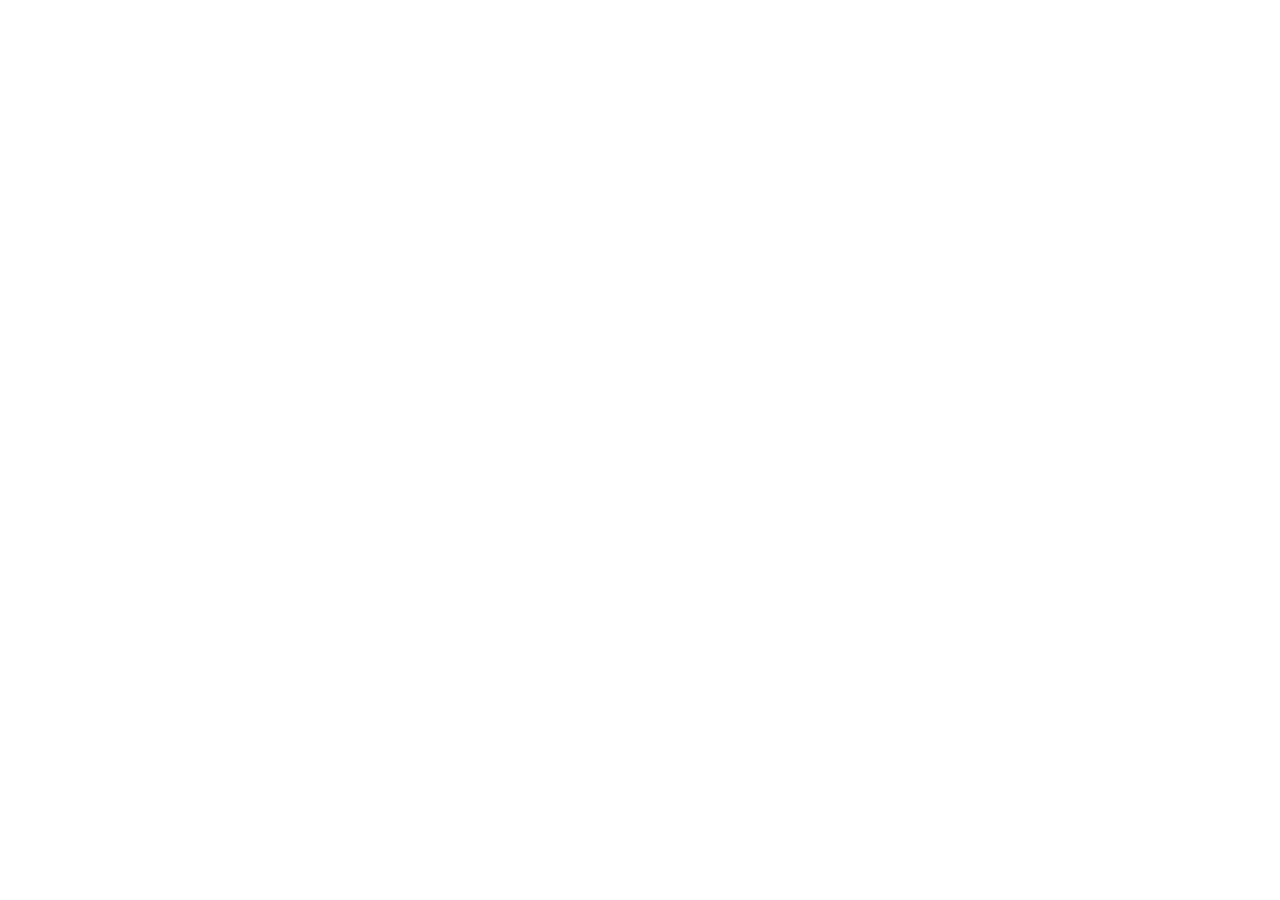
==== AP-Gestion-Etudiants/src/main/resources/templates/layouts/BaseLayout.html @ 77725391 "AP-gestion-etudiants: controller + templates" ====
<!DOCTYPE html>
<html lang="fr" xmlns:layout="http://www.ultraq.net.nz/thymeleaf/layout">
<head>
    <meta charset="utf-8">
    <meta name="viewport" content="width=device-width, initial-scale=1">
    <meta name="description" content="">
    <title> Gestion des Etudiants </title>
    <meta name="theme-color" content="#00000">
</head>
<body>

    <main layout:fragment="content">

    </main>

    <section layout:fragment="script">


    </section>
</body>
</html>
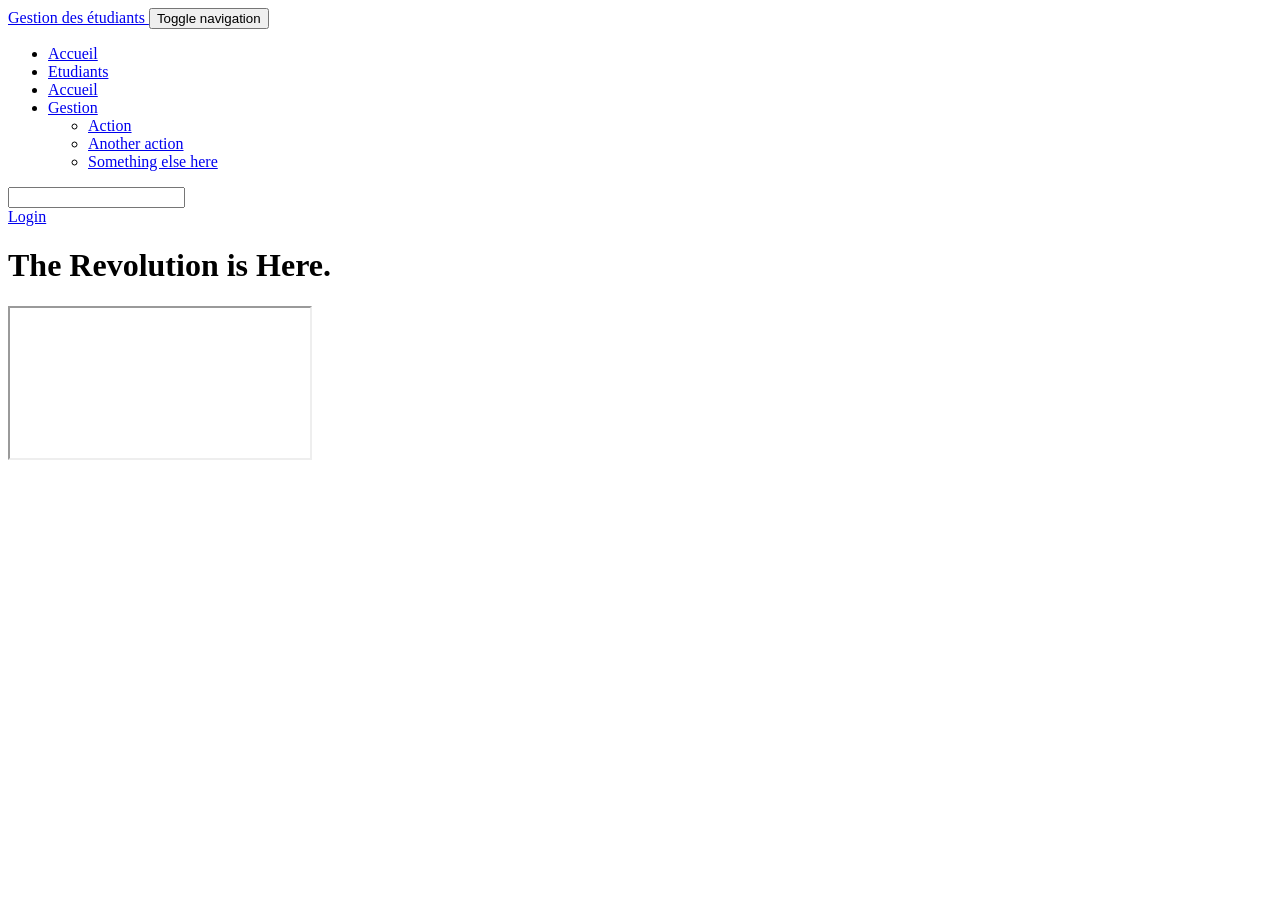
==== commit d94dea84: "-" ====
--- a/AP-Gestion-Etudiants/src/main/resources/templates/layouts/BaseLayout.html
+++ b/AP-Gestion-Etudiants/src/main/resources/templates/layouts/BaseLayout.html
@@ -6,16 +6,82 @@
     <meta name="description" content="">
     <title> Gestion des Etudiants </title>
     <meta name="theme-color" content="#00000">
+
+    <link rel="stylesheet" href="/webjars/bootstrap/5.1.3/css/bootstrap.min.css"/>
+    <link rel="stylesheet" href="/webjars/bootstrap/5.1.3/css/"/>
+    <link rel="stylesheet" href="/css/base.css"/>
+    <script src="/webjars/jquery/3.6.0/jquery.min.js"></script>
+    <script src="/webjars/popper.js/2.9.3/umd/popper.min.js"></script>
+    <script src="/webjars/bootstrap/5.1.3/js/bootstrap.min.js"></script>
+    <script src="/js/all.min.js"></script>
 </head>
 <body>
 
-    <main layout:fragment="content">
+<!-- You can find this template i used here : https://freefrontend.com/bootstrap-headers/  -->
 
-    </main>
-
-    <section layout:fragment="script">
+<div class="header-dark">
+    <nav class="navbar navbar-dark navbar-expand-md navigation-clean-search">
+        <div class="container"><a class="navbar-brand" href="#"> Gestion des étudiants </a>
+            <button class="navbar-toggler" data-toggle="collapse" data-target="#navcol-1"><span class="sr-only">Toggle navigation</span><span
+                    class="navbar-toggler-icon"></span></button>
+            <div class="collapse navbar-collapse" id="navcol-1">
+                <ul class="nav navbar-nav ms-auto">
+                    <li class="nav-item active" role="presentation">
+                        <a class="nav-link" href="/">
+                        <i class="bi bi-house"></i> Accueil
+                        </a>
+                    </li>
+                    <li class="nav-item" role="presentation">
+                        <a class="nav-link" href="/">
+                            <i class="bi bi-list-stars"></i> Etudiants
+                        </a>
+                    </li>
+                    <li class="nav-item active" role="presentation"><a class="nav-link" href="/"> <i class="bi bi-house"></i> Accueil </a></li>
+                    <li class="nav-item dropdown">
+                        <a class="nav-link dropdown-toggle" data-bs-toggle="dropdown" href="#" role="button" aria-expanded="false">
+                            <i class="bi bi-gear-wide"></i> Gestion
+                        </a>
+                        <ul class="dropdown-menu dropdown-menu-dark">
+                            <li><a class="dropdown-item" href="#">Action</a></li>
+                            <li><a class="dropdown-item" href="#">Another action</a></li>
+                            <li><a class="dropdown-item" href="#">Something else here</a></li>
+                        </ul>
+                    </li>
+                </ul>
+                <form class="form-inline" target="_self">
+                    <div class="form-group">
+                        <label for="search-field">
+                        <i class="bi bi-search"></i>
+                    </label>
+                        <input class="form-control search-field" type="search" name="search" id="search-field">
+                    </div>
+                </form>
+                <a class="btn btn-light action-button" role="button" href="#"> <i class="bi bi-box-arrow-in-right"></i> Login </a>
+            </div>
+        </div>
+    </nav>
+</div>
 
 
-    </section>
+<div class="container hero">
+    <div class="row">
+        <div class="col-md-8 offset-md-2">
+            <h1 class="text-center">The Revolution is Here.</h1>
+            <div class="embed-responsive embed-responsive-16by9">
+
+                <main layout:fragment="content">
+                </main>
+
+                <iframe class="embed-responsive-item"></iframe>
+
+            </div>
+        </div>
+    </div>
+</div>
+
+<section layout:fragment="script">
+
+
+</section>
 </body>
 </html>
